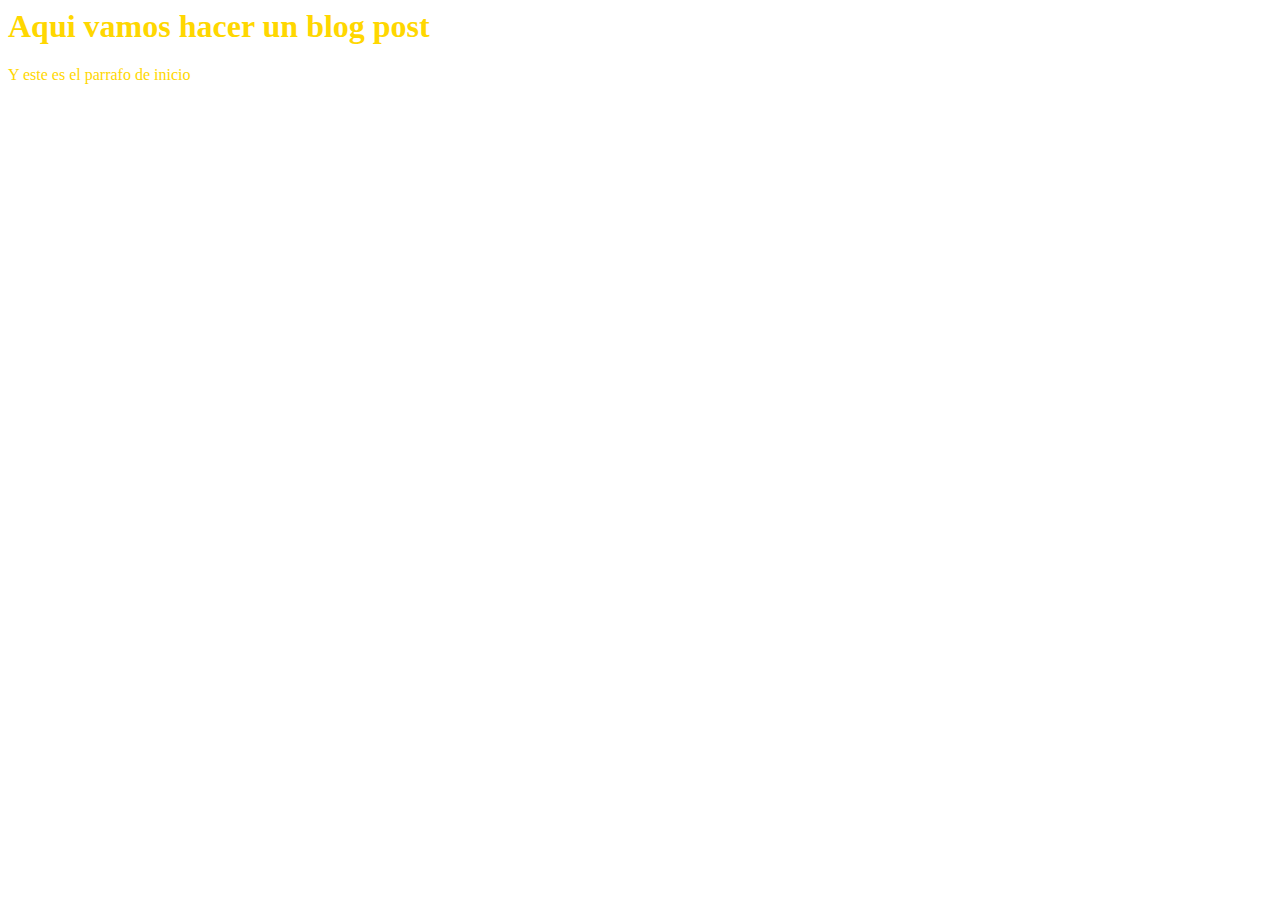
==== blogpost.html @ eea0cc0b "cambio en lo que le gusta hacer" ====
<html> 
 <head>
 <title>Titulo del post</title>
 <link rel="stylesheet" href="css/estilos.css"/>
 <body>
      <h1>Aqui vamos hacer un blog post</h1>
      <p>Y este es el parrafo de inicio</p> 
</body>
</head>
</html>
---- css/estilos.css ----
body
{
    color: gold;
    text-aling: center;
    font-family:"Shadows Into Light";
}
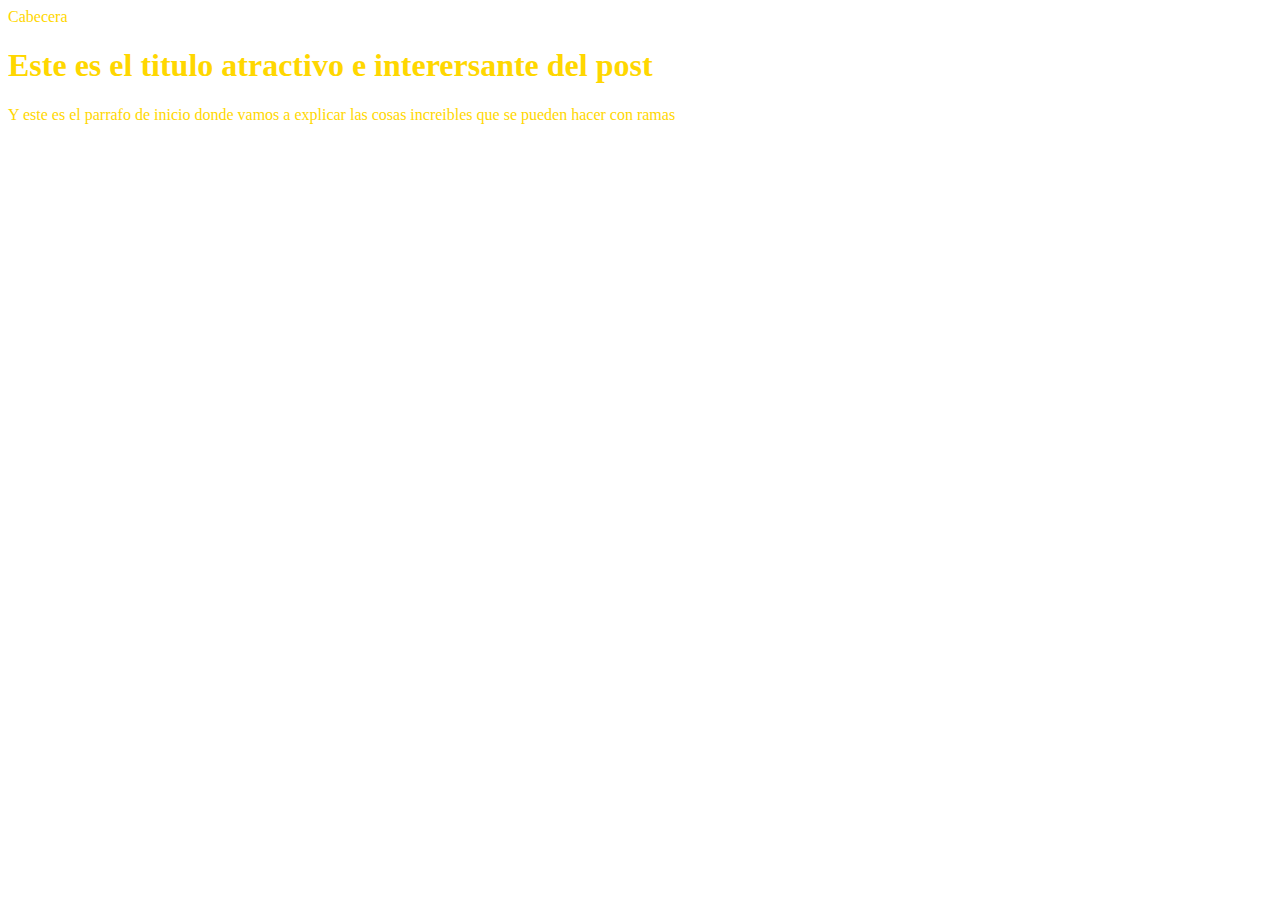
==== commit 68f8f1b1: "Estructura incial de la cabecera" ====
--- a/blogpost.html
+++ b/blogpost.html
@@ -3,8 +3,22 @@
  <title>Titulo del post</title>
  <link rel="stylesheet" href="css/estilos.css"/>
  <body>
-      <h1>Aqui vamos hacer un blog post</h1>
-      <p>Y este es el parrafo de inicio</p> 
+       <div id="container">
+       <div id="post">
+       <div id="cabecera">   
+            Cabecera
+            
+      <h1>Este es el titulo
+       atractivo e interersante
+        del post</h1>
+      <p>Y este es el parrafo de
+       inicio donde vamos a explicar
+        las cosas increibles que se 
+      pueden hacer con ramas</p> 
+
+</div>
+</div>
+</div>
 </body>
 </head>
 </html>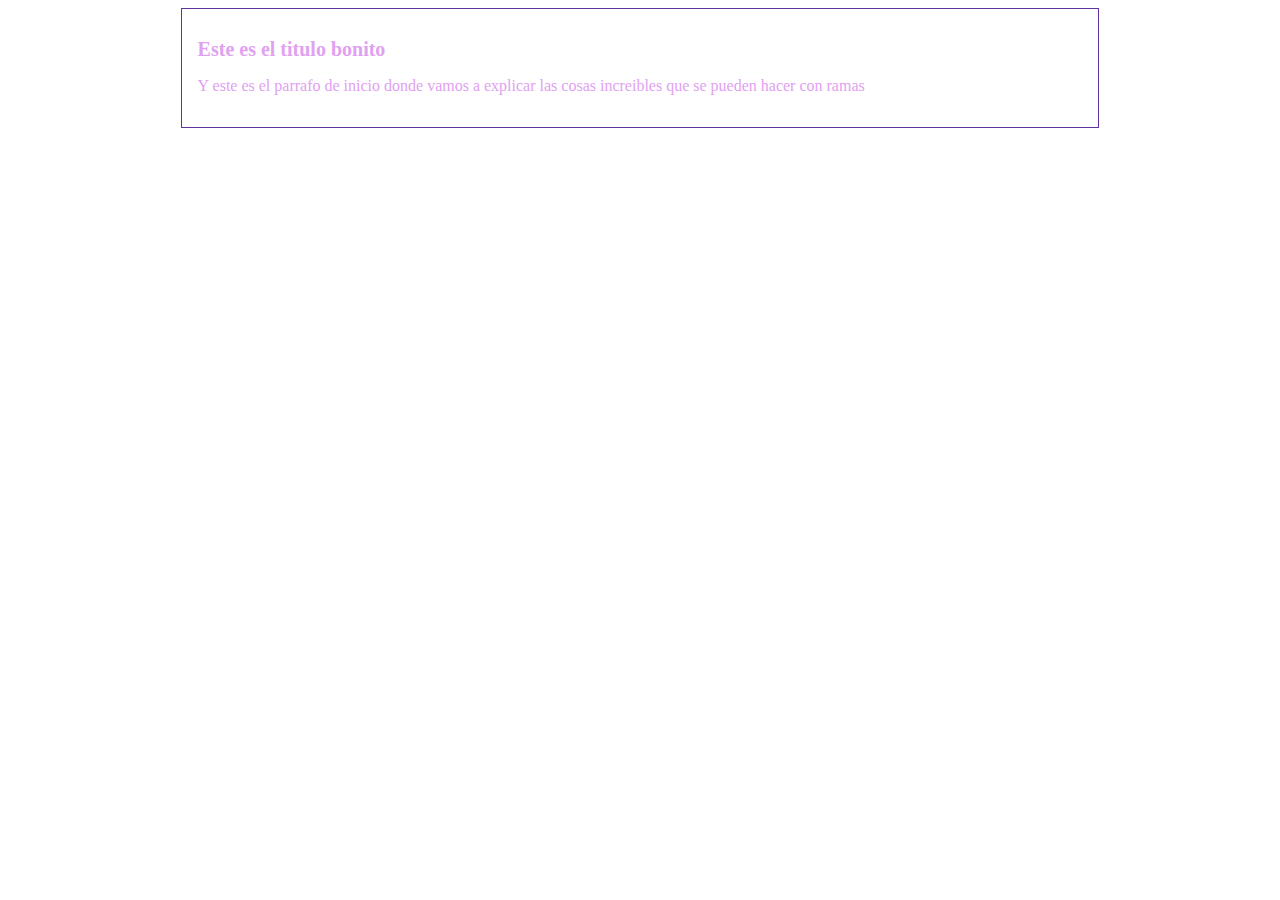
==== commit 0a04274c: "se agregaron cambios en el color y titulo" ====
--- a/blogpost.html
+++ b/blogpost.html
@@ -5,18 +5,11 @@
  <body>
        <div id="container">
        <div id="post">
-       <div id="cabecera">   
-            Cabecera
-            
-      <h1>Este es el titulo
-       atractivo e interersante
-        del post</h1>
+      <h1>Este es el titulo bonito</h1>
       <p>Y este es el parrafo de
        inicio donde vamos a explicar
         las cosas increibles que se 
       pueden hacer con ramas</p> 
-
-</div>
 </div>
 </div>
 </body>
--- a/css/estilos.css
+++ b/css/estilos.css
@@ -1,6 +1,20 @@
 body
 {
-    color: gold;
-    text-aling: center;
+    color: rgb(225, 161, 241);
+    text-align: center;
     font-family:"Shadows Into Light";
+    font-size: 16px;
+}
+#container
+{
+   width: 70%;
+   padding: 1em;
+   text-align: left;
+   border: 1px solid rgb(93, 51, 161);
+   margin: 0 auto;
+}
+
+#container h1
+{
+    font-size: 20px;
 }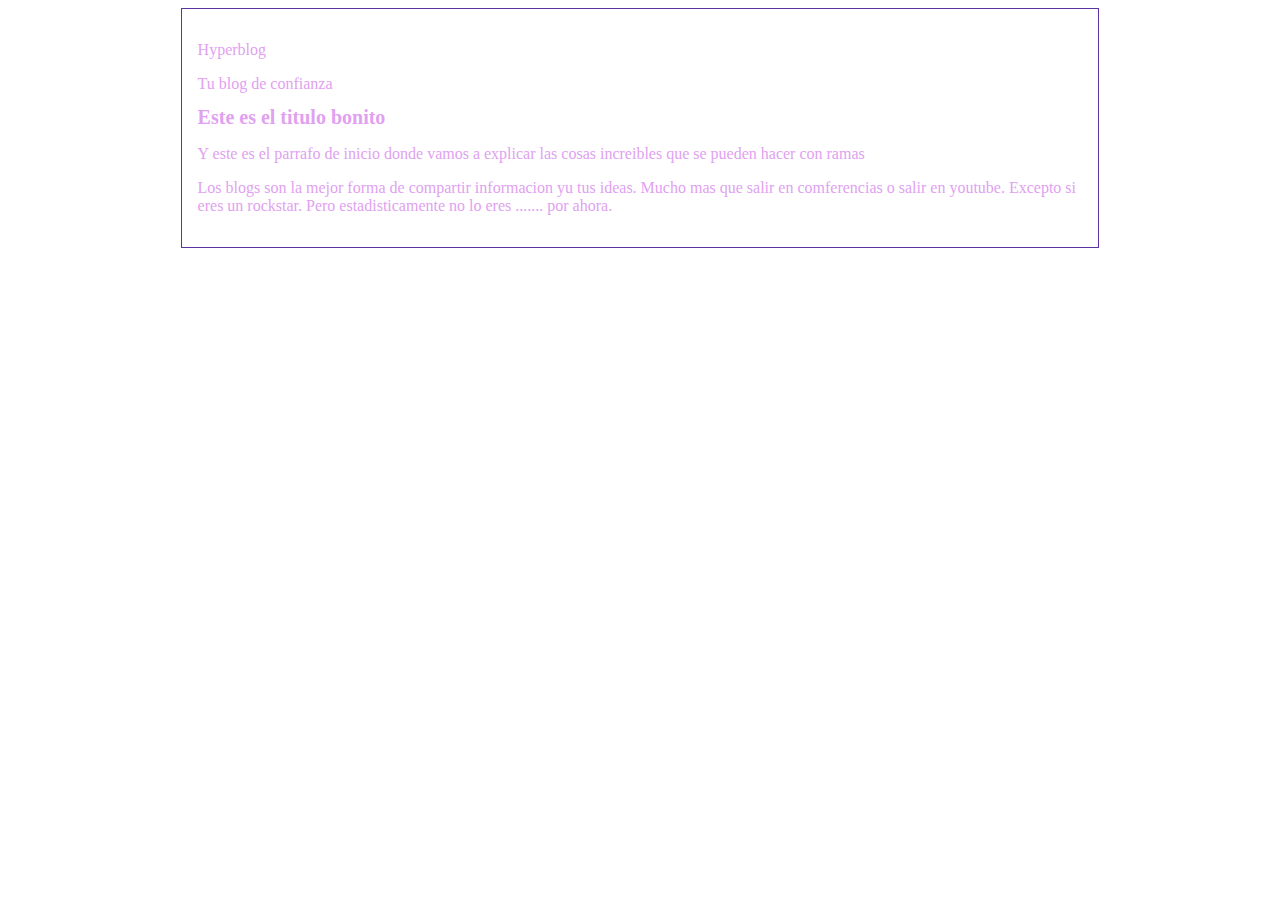
==== commit cc1064f5: "una version de hyperblog" ====
--- a/blogpost.html
+++ b/blogpost.html
@@ -1,15 +1,28 @@
 <html> 
  <head>
- <title>Titulo del post</title>
+ <title>Titulo del post normal</title>
  <link rel="stylesheet" href="css/estilos.css"/>
  <body>
        <div id="container">
        <div id="post">
+
+       <div id="cabecera"> 
+            <p id="titulo">Hyperblog</p>
+             <span id="tagline">Tu blog de confianza</span>
+
+      
       <h1>Este es el titulo bonito</h1>
+
       <p>Y este es el parrafo de
        inicio donde vamos a explicar
         las cosas increibles que se 
-      pueden hacer con ramas</p> 
+      pueden hacer con ramas</p>
+      <p>Los blogs son la mejor forma de compartir informacion yu tus ideas.
+            Mucho mas que salir en comferencias o salir en youtube. Excepto si
+            eres un rockstar. Pero estadisticamente no lo eres ....... por ahora.
+      </p> 
+
+</div>
 </div>
 </div>
 </body>
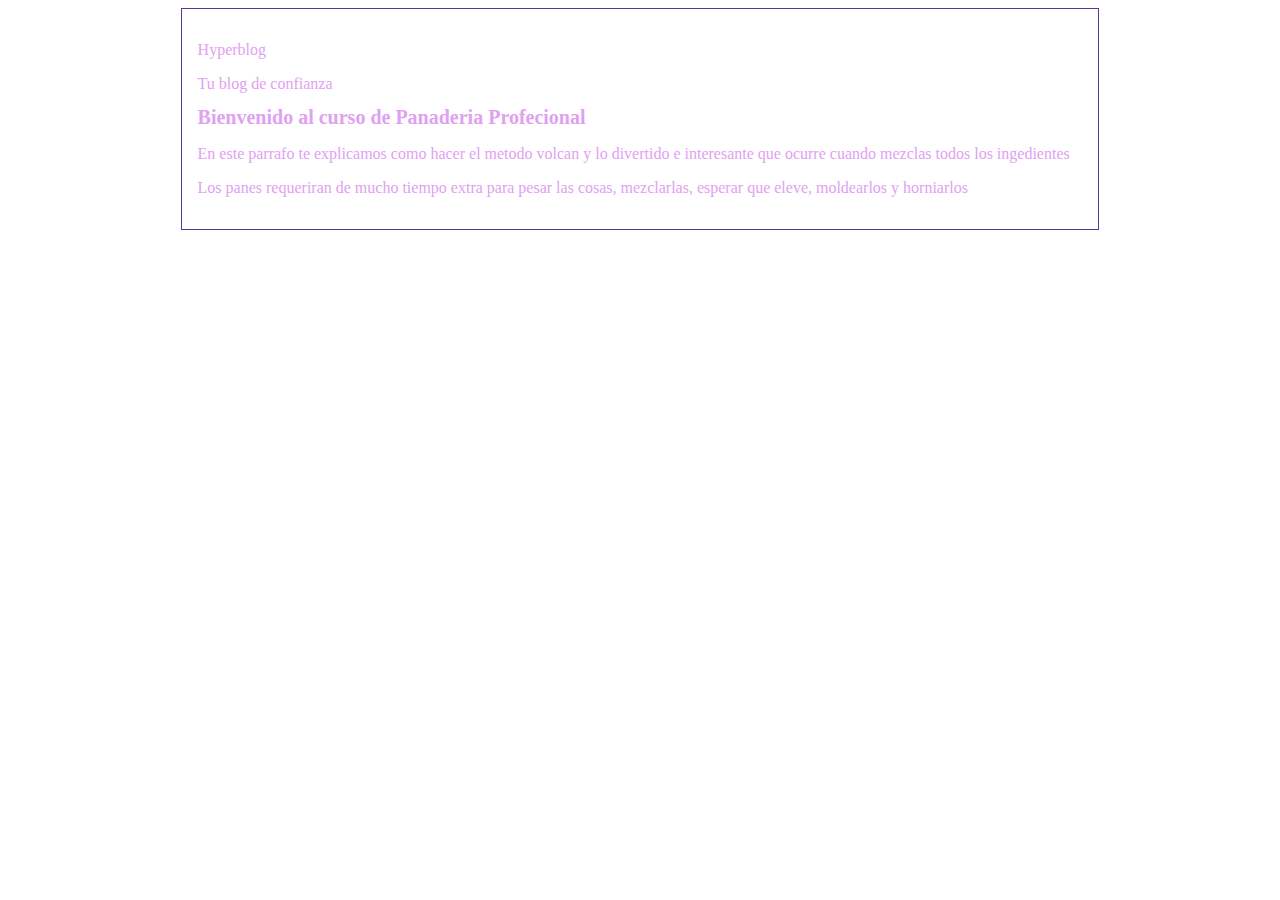
==== commit e9b10e7d: "Se agregaron cabios en el tema del blog post" ====
--- a/blogpost.html
+++ b/blogpost.html
@@ -1,6 +1,6 @@
 <html> 
  <head>
- <title>Titulo del post normal</title>
+ <title><b>Curso de Panaderia<b></title>
  <link rel="stylesheet" href="css/estilos.css"/>
  <body>
        <div id="container">
@@ -11,15 +11,11 @@
              <span id="tagline">Tu blog de confianza</span>
 
       
-      <h1>Este es el titulo bonito</h1>
+      <h1>Bienvenido al curso de Panaderia Profecional</h1>
 
-      <p>Y este es el parrafo de
-       inicio donde vamos a explicar
-        las cosas increibles que se 
-      pueden hacer con ramas</p>
-      <p>Los blogs son la mejor forma de compartir informacion yu tus ideas.
-            Mucho mas que salir en comferencias o salir en youtube. Excepto si
-            eres un rockstar. Pero estadisticamente no lo eres ....... por ahora.
+      <p>En este parrafo te explicamos como hacer el metodo volcan
+            y lo divertido e interesante que ocurre cuando mezclas todos los ingedientes </p>
+      <p>Los panes requeriran de mucho tiempo extra para pesar las cosas, mezclarlas, esperar que eleve, moldearlos y horniarlos 
       </p> 
 
 </div>
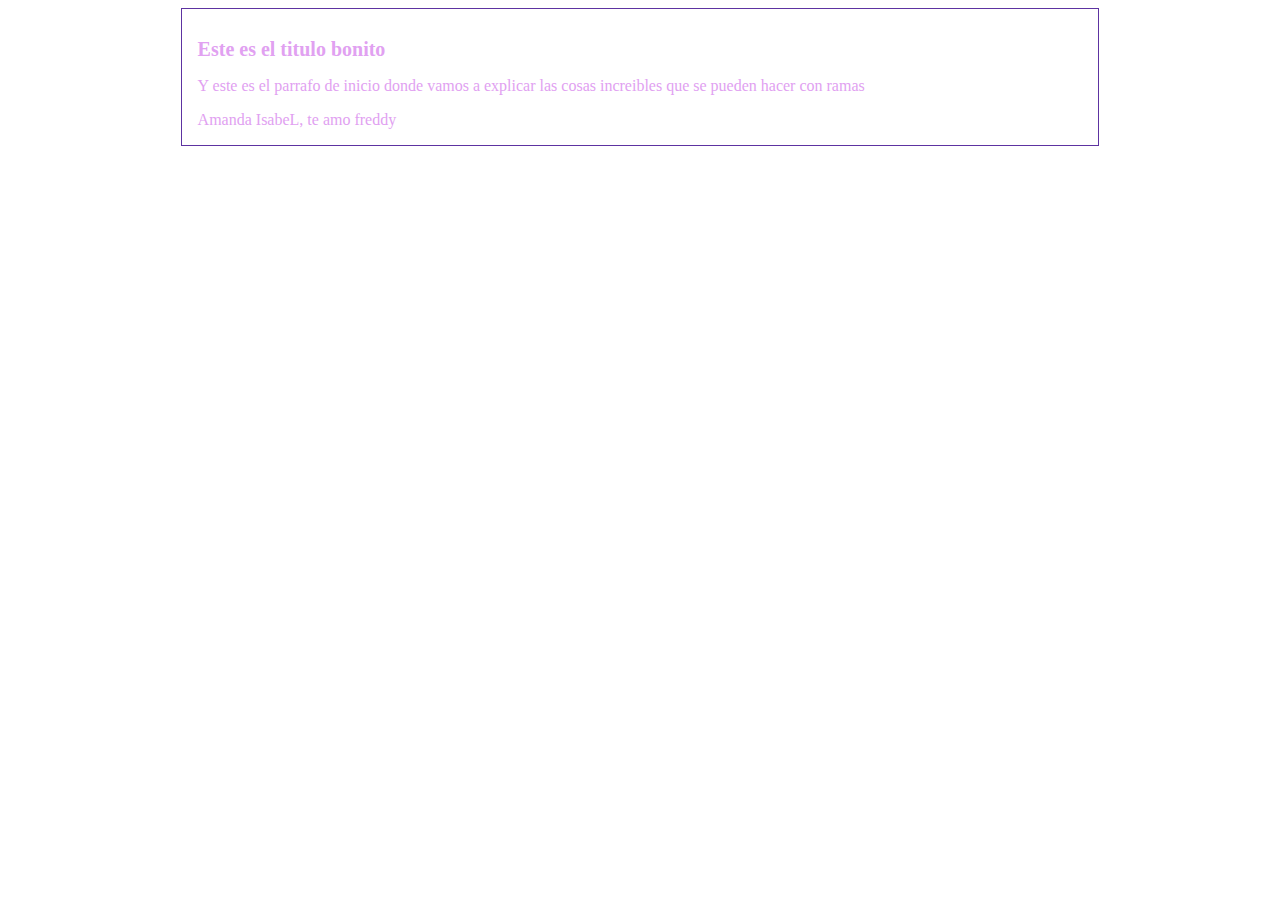
==== commit 86e424a6: "espero que freddy lo vea" ====
--- a/blogpost.html
+++ b/blogpost.html
@@ -1,24 +1,15 @@
 <html> 
  <head>
- <title><b>Curso de Panaderia<b></title>
+ <title>Titulo del post</title>
  <link rel="stylesheet" href="css/estilos.css"/>
  <body>
        <div id="container">
        <div id="post">
-
-       <div id="cabecera"> 
-            <p id="titulo">Hyperblog</p>
-             <span id="tagline">Tu blog de confianza</span>
-
-      
-      <h1>Bienvenido al curso de Panaderia Profecional</h1>
-
-      <p>En este parrafo te explicamos como hacer el metodo volcan
-            y lo divertido e interesante que ocurre cuando mezclas todos los ingedientes </p>
-      <p>Los panes requeriran de mucho tiempo extra para pesar las cosas, mezclarlas, esperar que eleve, moldearlos y horniarlos 
-      </p> 
-
-</div>
+      <h1>Este es el titulo bonito</h1>
+      <p>Y este es el parrafo de
+       inicio donde vamos a explicar
+        las cosas increibles que se 
+      pueden hacer con ramas</p> Amanda IsabeL, te amo freddy
 </div>
 </div>
 </body>
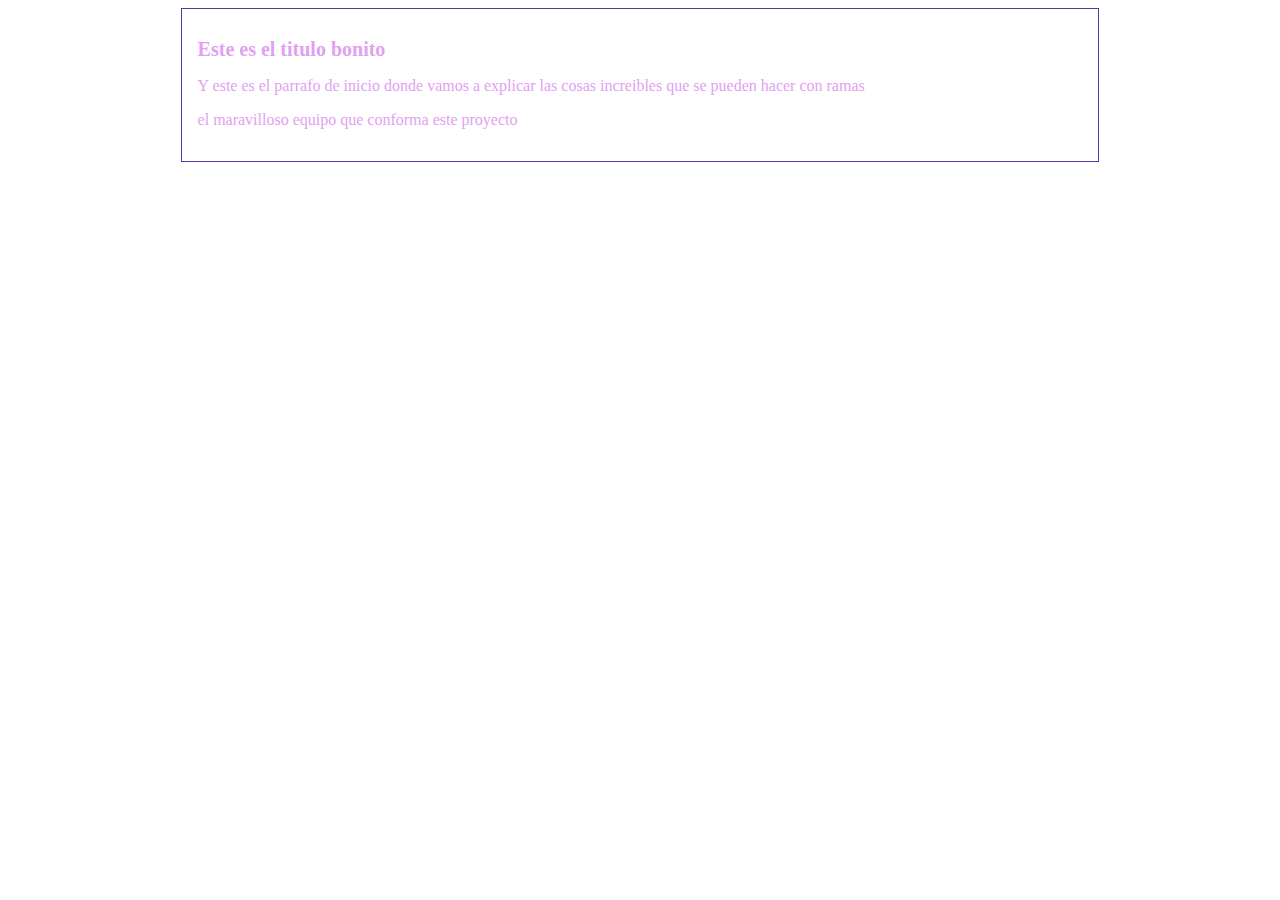
==== commit a5c0fb60: "hice un cambio leve en el archivo" ====
--- a/blogpost.html
+++ b/blogpost.html
@@ -9,7 +9,9 @@
       <p>Y este es el parrafo de
        inicio donde vamos a explicar
         las cosas increibles que se 
-      pueden hacer con ramas</p> Amanda IsabeL, te amo freddy
+      pueden hacer con ramas</p> 
+      <p>el maravilloso equipo que conforma este proyecto</p>
+      <img src="programacion.jpg" alt="">
 </div>
 </div>
 </body>
